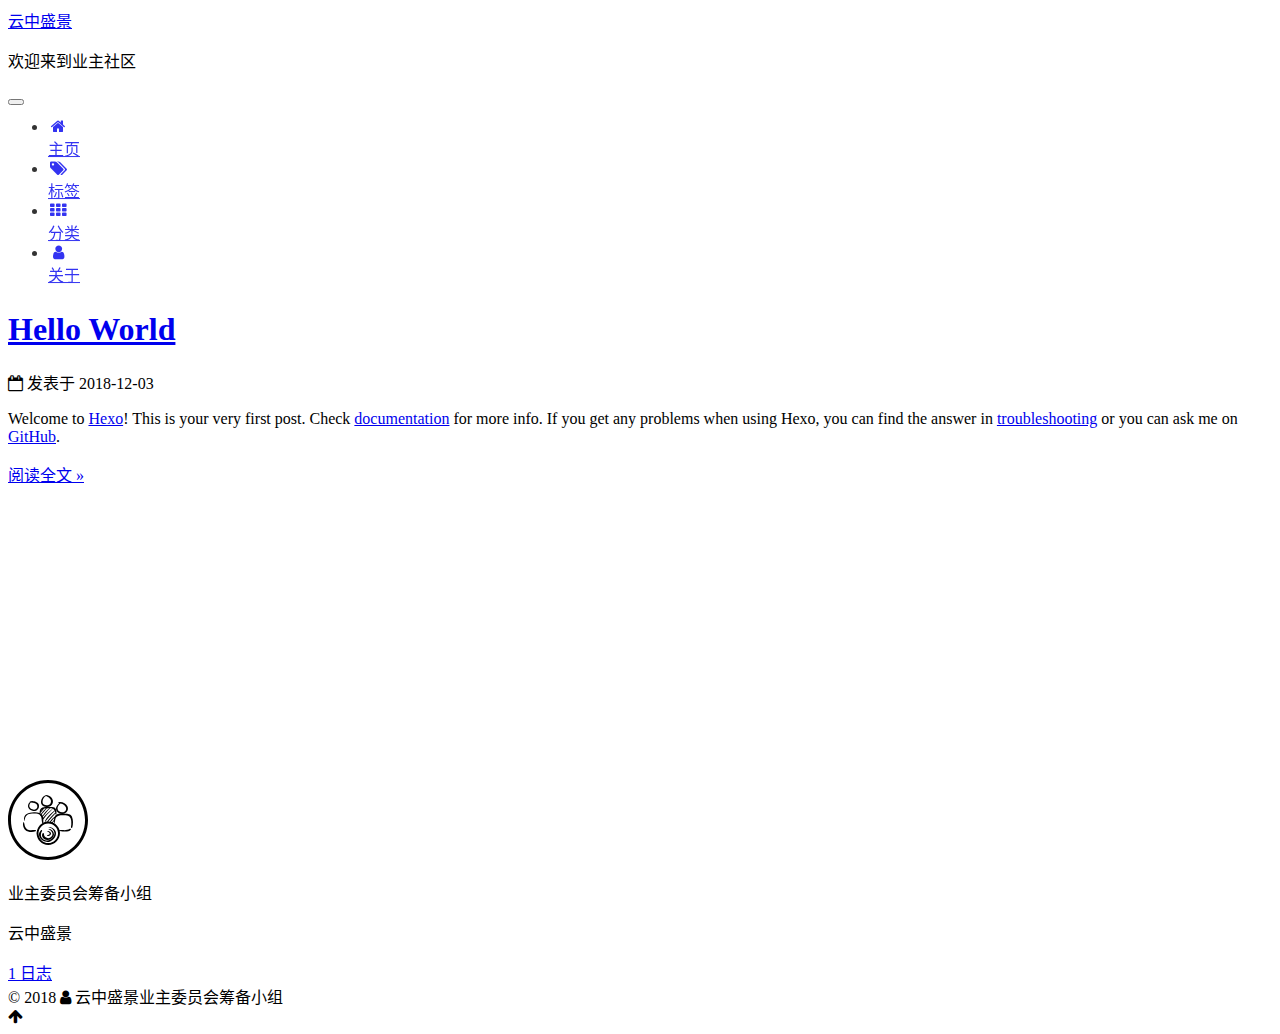
==== index.html @ 9b8d88a6 "Site updated: 2018-12-03 23:01:49" ====
<!DOCTYPE html>












  


<html class="theme-next pisces use-motion" lang="zh-CN">
<head><meta name="generator" content="Hexo 3.8.0">
  <meta charset="UTF-8">
<meta http-equiv="X-UA-Compatible" content="IE=edge">
<meta name="viewport" content="width=device-width, initial-scale=1, maximum-scale=2">
<meta name="theme-color" content="#222">












<meta http-equiv="Cache-Control" content="no-transform">
<meta http-equiv="Cache-Control" content="no-siteapp">






















<link href="/lib/font-awesome/css/font-awesome.min.css?v=4.6.2" rel="stylesheet" type="text/css">

<link href="/css/main.css?v=6.6.0" rel="stylesheet" type="text/css">


  <link rel="apple-touch-icon" sizes="180x180" href="/images/apple-touch-icon-next.png?v=6.6.0">


  <link rel="icon" type="image/png" sizes="32x32" href="/images/favicon-32group.png?v=6.6.0">


  <link rel="icon" type="image/png" sizes="16x16" href="/images/favicon-16group.png?v=6.6.0">


  <link rel="mask-icon" href="/images/logo.svg?v=6.6.0" color="#222">









<script type="text/javascript" id="hexo.configurations">
  var NexT = window.NexT || {};
  var CONFIG = {
    root: '/',
    scheme: 'Pisces',
    version: '6.6.0',
    sidebar: {"position":"left","display":"post","offset":12,"b2t":false,"scrollpercent":false,"onmobile":false},
    fancybox: false,
    fastclick: false,
    lazyload: false,
    tabs: true,
    motion: {"enable":true,"async":false,"transition":{"post_block":"fadeIn","post_header":"slideDownIn","post_body":"slideDownIn","coll_header":"slideLeftIn","sidebar":"slideUpIn"}},
    algolia: {
      applicationID: '',
      apiKey: '',
      indexName: '',
      hits: {"per_page":10},
      labels: {"input_placeholder":"Search for Posts","hits_empty":"We didn't find any results for the search: ${query}","hits_stats":"${hits} results found in ${time} ms"}
    }
  };
</script>


  




  <meta name="description" content="云中盛景">
<meta property="og:type" content="website">
<meta property="og:title" content="云中盛景">
<meta property="og:url" content="http://yoursite.com/index.html">
<meta property="og:site_name" content="云中盛景">
<meta property="og:description" content="云中盛景">
<meta property="og:locale" content="zh-CN">
<meta name="twitter:card" content="summary">
<meta name="twitter:title" content="云中盛景">
<meta name="twitter:description" content="云中盛景">






  <link rel="canonical" href="http://yoursite.com/">



<script type="text/javascript" id="page.configurations">
  CONFIG.page = {
    sidebar: "",
  };
</script>

  <title>云中盛景</title>
  











  <noscript>
  <style type="text/css">
    .use-motion .motion-element,
    .use-motion .brand,
    .use-motion .menu-item,
    .sidebar-inner,
    .use-motion .post-block,
    .use-motion .pagination,
    .use-motion .comments,
    .use-motion .post-header,
    .use-motion .post-body,
    .use-motion .collection-title { opacity: initial; }

    .use-motion .logo,
    .use-motion .site-title,
    .use-motion .site-subtitle {
      opacity: initial;
      top: initial;
    }

    .use-motion {
      .logo-line-before i { left: initial; }
      .logo-line-after i { right: initial; }
    }
  </style>
</noscript>

</head>

<body itemscope="" itemtype="http://schema.org/WebPage" lang="zh-CN">

  
  
    
  

  <div class="container sidebar-position-left 
  page-home">
    <div class="headband"></div>

    <header id="header" class="header" itemscope="" itemtype="http://schema.org/WPHeader">
      <div class="header-inner"><div class="site-brand-wrapper">
  <div class="site-meta ">
    

    <div class="custom-logo-site-title">
      <a href="/" class="brand" rel="start">
        <span class="logo-line-before"><i></i></span>
        <span class="site-title">云中盛景</span>
        <span class="logo-line-after"><i></i></span>
      </a>
    </div>
    
      
        <p class="site-subtitle">欢迎来到业主社区</p>
      
    
  </div>

  <div class="site-nav-toggle">
    <button aria-label="切换导航栏">
      <span class="btn-bar"></span>
      <span class="btn-bar"></span>
      <span class="btn-bar"></span>
    </button>
  </div>
</div>



<nav class="site-nav">
  
    <ul id="menu" class="menu">
      
        
        
        
          
          <li class="menu-item menu-item-home menu-item-active">

    
    
    
      
    

    

    <a href="/" rel="section"><i class="menu-item-icon fa fa-fw fa-home"></i> <br>主页</a>

  </li>
        
        
        
          
          <li class="menu-item menu-item-tags">

    
    
    
      
    

    

    <a href="/tags/" rel="section"><i class="menu-item-icon fa fa-fw fa-tags"></i> <br>标签</a>

  </li>
        
        
        
          
          <li class="menu-item menu-item-categories">

    
    
    
      
    

    

    <a href="/categories/" rel="section"><i class="menu-item-icon fa fa-fw fa-th"></i> <br>分类</a>

  </li>
        
        
        
          
          <li class="menu-item menu-item-about">

    
    
    
      
    

    

    <a href="/about/" rel="section"><i class="menu-item-icon fa fa-fw fa-user"></i> <br>关于</a>

  </li>

      
      
    </ul>
  

  

  
</nav>



  



</div>
    </header>

    


    <main id="main" class="main">
      <div class="main-inner">
        <div class="content-wrap">
          
            

          
          <div id="content" class="content">
            
  <section id="posts" class="posts-expand">
    
      

  

  
  
  

  

  <article class="post post-type-normal" itemscope="" itemtype="http://schema.org/Article">
  
  
  
  <div class="post-block">
    <link itemprop="mainEntityOfPage" href="http://yoursite.com/2018/12/03/hello-world/">

    <span hidden itemprop="author" itemscope="" itemtype="http://schema.org/Person">
      <meta itemprop="name" content="业主委员会筹备小组">
      <meta itemprop="description" content="云中盛景">
      <meta itemprop="image" content="/images/group.svg">
    </span>

    <span hidden itemprop="publisher" itemscope="" itemtype="http://schema.org/Organization">
      <meta itemprop="name" content="云中盛景">
    </span>

    
      <header class="post-header">

        
        
          <h1 class="post-title" itemprop="name headline">
                
                
                <a href="/2018/12/03/hello-world/" class="post-title-link" itemprop="http://yoursite.com/index.html">Hello World</a>
              
            
          </h1>
        

        <div class="post-meta">
          <span class="post-time">

            
            
            

            
              <span class="post-meta-item-icon">
                <i class="fa fa-calendar-o"></i>
              </span>
              
                <span class="post-meta-item-text">发表于</span>
              

              
                
              

              <time title="创建时间：2018-12-03 20:26:52 / 修改时间：21:23:10" itemprop="dateCreated datePublished" datetime="2018-12-03T20:26:52+08:00">2018-12-03</time>
            

            
              

              
            
          </span>

          

          
            
          

          
          

          

          

          

        </div>
      </header>
    

    
    
    
    <div class="post-body" itemprop="articleBody">

      
      

      
        
          <p>Welcome to <a href="https://hexo.io/" target="_blank" rel="noopener">Hexo</a>! This is your very first post. Check <a href="https://hexo.io/docs/" target="_blank" rel="noopener">documentation</a> for more info. If you get any problems when using Hexo, you can find the answer in <a href="https://hexo.io/docs/troubleshooting.html" target="_blank" rel="noopener">troubleshooting</a> or you can ask me on <a href="https://github.com/hexojs/hexo/issues" target="_blank" rel="noopener">GitHub</a>.</p>
          <!--noindex-->
          
            <div class="post-button text-center">
              <a class="btn" href="/2018/12/03/hello-world/#more" rel="contents">
                阅读全文 &raquo;
              </a>
            </div>
         
          <!--/noindex-->
        
      
    </div>

    

    
    
    

    

    
       
    
    

    

    <footer class="post-footer">
      

      

      

      
      
        <div class="post-eof"></div>
      
    </footer>
  </div>
  
  
  
  </article>


    
  </section>

  


          </div>
          

        </div>
        
          
  
  <div class="sidebar-toggle">
    <div class="sidebar-toggle-line-wrap">
      <span class="sidebar-toggle-line sidebar-toggle-line-first"></span>
      <span class="sidebar-toggle-line sidebar-toggle-line-middle"></span>
      <span class="sidebar-toggle-line sidebar-toggle-line-last"></span>
    </div>
  </div>

  <aside id="sidebar" class="sidebar">
    
    <div class="sidebar-inner">

      

      

      <section class="site-overview-wrap sidebar-panel sidebar-panel-active">
        <div class="site-overview">
          <div class="site-author motion-element" itemprop="author" itemscope="" itemtype="http://schema.org/Person">
            
              <img class="site-author-image" itemprop="image" src="/images/group.svg" alt="业主委员会筹备小组">
            
              <p class="site-author-name" itemprop="name">业主委员会筹备小组</p>
              <p class="site-description motion-element" itemprop="description">云中盛景</p>
          </div>

          
            <nav class="site-state motion-element">
              
                <div class="site-state-item site-state-posts">
                
                  <a href="/archives">
                
                    <span class="site-state-item-count">1</span>
                    <span class="site-state-item-name">日志</span>
                  </a>
                </div>
              

              

              
            </nav>
          

          

          

          

          
          

          
            
          
          

        </div>
      </section>

      

      

    </div>
  </aside>


        
      </div>
    </main>

    <footer id="footer" class="footer">
      <div class="footer-inner">
        <div class="copyright">&copy; <span itemprop="copyrightYear">2018</span>
  <span class="with-love" id="animate">
    <i class="fa fa-user"></i>
  </span>
  <span class="author" itemprop="copyrightHolder">云中盛景业主委员会筹备小组</span>

  

  
</div>









        








        
      </div>
    </footer>

    
      <div class="back-to-top">
        <i class="fa fa-arrow-up"></i>
        
      </div>
    

    
	
    

    
  </div>

  

<script type="text/javascript">
  if (Object.prototype.toString.call(window.Promise) !== '[object Function]') {
    window.Promise = null;
  }
</script>


























  
  
    <script type="text/javascript" src="/lib/jquery/index.js?v=2.1.3"></script>
  

  
  
    <script type="text/javascript" src="/lib/velocity/velocity.min.js?v=1.2.1"></script>
  

  
  
    <script type="text/javascript" src="/lib/velocity/velocity.ui.min.js?v=1.2.1"></script>
  


  


  <script type="text/javascript" src="/js/src/utils.js?v=6.6.0"></script>

  <script type="text/javascript" src="/js/src/motion.js?v=6.6.0"></script>



  
  


  <script type="text/javascript" src="/js/src/affix.js?v=6.6.0"></script>

  <script type="text/javascript" src="/js/src/schemes/pisces.js?v=6.6.0"></script>



  

  


  <script type="text/javascript" src="/js/src/bootstrap.js?v=6.6.0"></script>



  



  










  





  

  

  

  

  

  
  

  

  

  

  

  

  

</body>
</html>
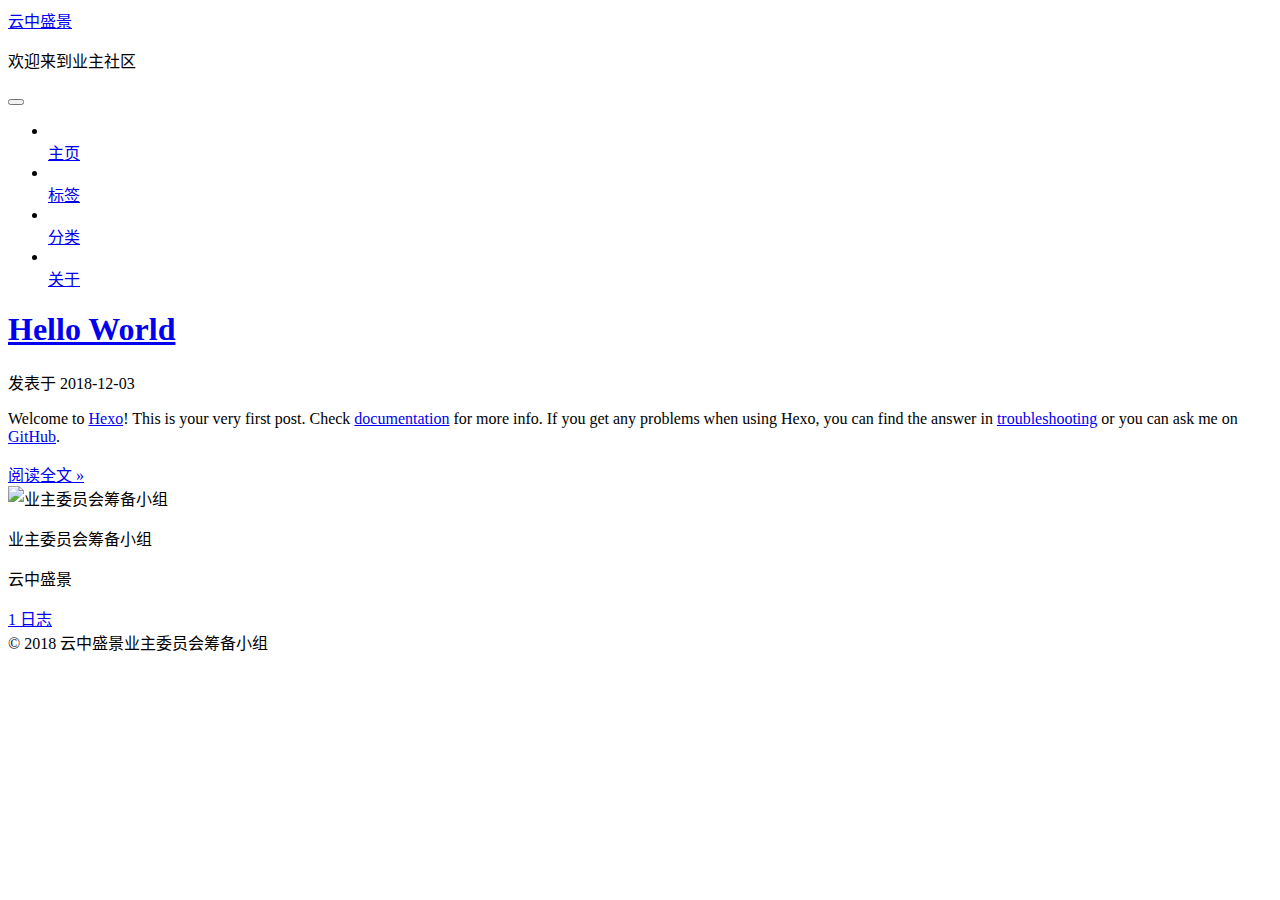
==== commit fb9a8d38: "Site updated: 2018-12-03 23:14:19" ====
--- a/index.html
+++ b/index.html
@@ -56,21 +56,21 @@
 
 
 
-<link href="/lib/font-awesome/css/font-awesome.min.css?v=4.6.2" rel="stylesheet" type="text/css">
-
-<link href="/css/main.css?v=6.6.0" rel="stylesheet" type="text/css">
-
-
-  <link rel="apple-touch-icon" sizes="180x180" href="/images/apple-touch-icon-next.png?v=6.6.0">
-
-
-  <link rel="icon" type="image/png" sizes="32x32" href="/images/favicon-32group.png?v=6.6.0">
-
-
-  <link rel="icon" type="image/png" sizes="16x16" href="/images/favicon-16group.png?v=6.6.0">
-
-
-  <link rel="mask-icon" href="/images/logo.svg?v=6.6.0" color="#222">
+<link href="/hexo/lib/font-awesome/css/font-awesome.min.css?v=4.6.2" rel="stylesheet" type="text/css">
+
+<link href="/hexo/css/main.css?v=6.6.0" rel="stylesheet" type="text/css">
+
+
+  <link rel="apple-touch-icon" sizes="180x180" href="/hexo/images/apple-touch-icon-next.png?v=6.6.0">
+
+
+  <link rel="icon" type="image/png" sizes="32x32" href="/hexo/images/favicon-32group.png?v=6.6.0">
+
+
+  <link rel="icon" type="image/png" sizes="16x16" href="/hexo/images/favicon-16group.png?v=6.6.0">
+
+
+  <link rel="mask-icon" href="/hexo/images/logo.svg?v=6.6.0" color="#222">
 
 
 
@@ -83,7 +83,7 @@
 <script type="text/javascript" id="hexo.configurations">
   var NexT = window.NexT || {};
   var CONFIG = {
-    root: '/',
+    root: '/hexo/',
     scheme: 'Pisces',
     version: '6.6.0',
     sidebar: {"position":"left","display":"post","offset":12,"b2t":false,"scrollpercent":false,"onmobile":false},
@@ -193,7 +193,7 @@
     
 
     <div class="custom-logo-site-title">
-      <a href="/" class="brand" rel="start">
+      <a href="/hexo/" class="brand" rel="start">
         <span class="logo-line-before"><i></i></span>
         <span class="site-title">云中盛景</span>
         <span class="logo-line-after"><i></i></span>
@@ -225,17 +225,17 @@
         
         
           
-          <li class="menu-item menu-item-home menu-item-active">
-
-    
-    
-    
-      
-    
-
-    
-
-    <a href="/" rel="section"><i class="menu-item-icon fa fa-fw fa-home"></i> <br>主页</a>
+          <li class="menu-item menu-item-home">
+
+    
+    
+    
+      
+    
+
+    
+
+    <a href="/hexo/" rel="section"><i class="menu-item-icon fa fa-fw fa-home"></i> <br>主页</a>
 
   </li>
         
@@ -252,7 +252,7 @@
 
     
 
-    <a href="/tags/" rel="section"><i class="menu-item-icon fa fa-fw fa-tags"></i> <br>标签</a>
+    <a href="/hexo/tags/" rel="section"><i class="menu-item-icon fa fa-fw fa-tags"></i> <br>标签</a>
 
   </li>
         
@@ -269,7 +269,7 @@
 
     
 
-    <a href="/categories/" rel="section"><i class="menu-item-icon fa fa-fw fa-th"></i> <br>分类</a>
+    <a href="/hexo/categories/" rel="section"><i class="menu-item-icon fa fa-fw fa-th"></i> <br>分类</a>
 
   </li>
         
@@ -286,7 +286,7 @@
 
     
 
-    <a href="/about/" rel="section"><i class="menu-item-icon fa fa-fw fa-user"></i> <br>关于</a>
+    <a href="/hexo/about/" rel="section"><i class="menu-item-icon fa fa-fw fa-user"></i> <br>关于</a>
 
   </li>
 
@@ -338,12 +338,12 @@
   
   
   <div class="post-block">
-    <link itemprop="mainEntityOfPage" href="http://yoursite.com/2018/12/03/hello-world/">
+    <link itemprop="mainEntityOfPage" href="http://yoursite.com/hexo/2018/12/03/hello-world/">
 
     <span hidden itemprop="author" itemscope="" itemtype="http://schema.org/Person">
       <meta itemprop="name" content="业主委员会筹备小组">
       <meta itemprop="description" content="云中盛景">
-      <meta itemprop="image" content="/images/group.svg">
+      <meta itemprop="image" content="/hexo/images/group.svg">
     </span>
 
     <span hidden itemprop="publisher" itemscope="" itemtype="http://schema.org/Organization">
@@ -358,7 +358,7 @@
           <h1 class="post-title" itemprop="name headline">
                 
                 
-                <a href="/2018/12/03/hello-world/" class="post-title-link" itemprop="http://yoursite.com/index.html">Hello World</a>
+                <a href="/hexo/hexo/2018/12/03/hello-world/" class="post-title-link" itemprop="http://yoursite.com/index.html">Hello World</a>
               
             
           </h1>
@@ -426,7 +426,7 @@
           <!--noindex-->
           
             <div class="post-button text-center">
-              <a class="btn" href="/2018/12/03/hello-world/#more" rel="contents">
+              <a class="btn" href="/hexo/2018/12/03/hello-world/#more" rel="contents">
                 阅读全文 &raquo;
               </a>
             </div>
@@ -503,7 +503,7 @@
         <div class="site-overview">
           <div class="site-author motion-element" itemprop="author" itemscope="" itemtype="http://schema.org/Person">
             
-              <img class="site-author-image" itemprop="image" src="/images/group.svg" alt="业主委员会筹备小组">
+              <img class="site-author-image" itemprop="image" src="/hexo/images/group.svg" alt="业主委员会筹备小组">
             
               <p class="site-author-name" itemprop="name">业主委员会筹备小组</p>
               <p class="site-description motion-element" itemprop="description">云中盛景</p>
@@ -514,7 +514,7 @@
               
                 <div class="site-state-item site-state-posts">
                 
-                  <a href="/archives">
+                  <a href="/hexo/archives">
                 
                     <span class="site-state-item-count">1</span>
                     <span class="site-state-item-name">日志</span>
@@ -640,45 +640,45 @@
 
   
   
-    <script type="text/javascript" src="/lib/jquery/index.js?v=2.1.3"></script>
-  
-
-  
-  
-    <script type="text/javascript" src="/lib/velocity/velocity.min.js?v=1.2.1"></script>
-  
-
-  
-  
-    <script type="text/javascript" src="/lib/velocity/velocity.ui.min.js?v=1.2.1"></script>
-  
-
-
-  
-
-
-  <script type="text/javascript" src="/js/src/utils.js?v=6.6.0"></script>
-
-  <script type="text/javascript" src="/js/src/motion.js?v=6.6.0"></script>
-
-
-
-  
-  
-
-
-  <script type="text/javascript" src="/js/src/affix.js?v=6.6.0"></script>
-
-  <script type="text/javascript" src="/js/src/schemes/pisces.js?v=6.6.0"></script>
-
-
-
-  
-
-  
-
-
-  <script type="text/javascript" src="/js/src/bootstrap.js?v=6.6.0"></script>
+    <script type="text/javascript" src="/hexo/lib/jquery/index.js?v=2.1.3"></script>
+  
+
+  
+  
+    <script type="text/javascript" src="/hexo/lib/velocity/velocity.min.js?v=1.2.1"></script>
+  
+
+  
+  
+    <script type="text/javascript" src="/hexo/lib/velocity/velocity.ui.min.js?v=1.2.1"></script>
+  
+
+
+  
+
+
+  <script type="text/javascript" src="/hexo/js/src/utils.js?v=6.6.0"></script>
+
+  <script type="text/javascript" src="/hexo/js/src/motion.js?v=6.6.0"></script>
+
+
+
+  
+  
+
+
+  <script type="text/javascript" src="/hexo/js/src/affix.js?v=6.6.0"></script>
+
+  <script type="text/javascript" src="/hexo/js/src/schemes/pisces.js?v=6.6.0"></script>
+
+
+
+  
+
+  
+
+
+  <script type="text/javascript" src="/hexo/js/src/bootstrap.js?v=6.6.0"></script>
 
 
 
